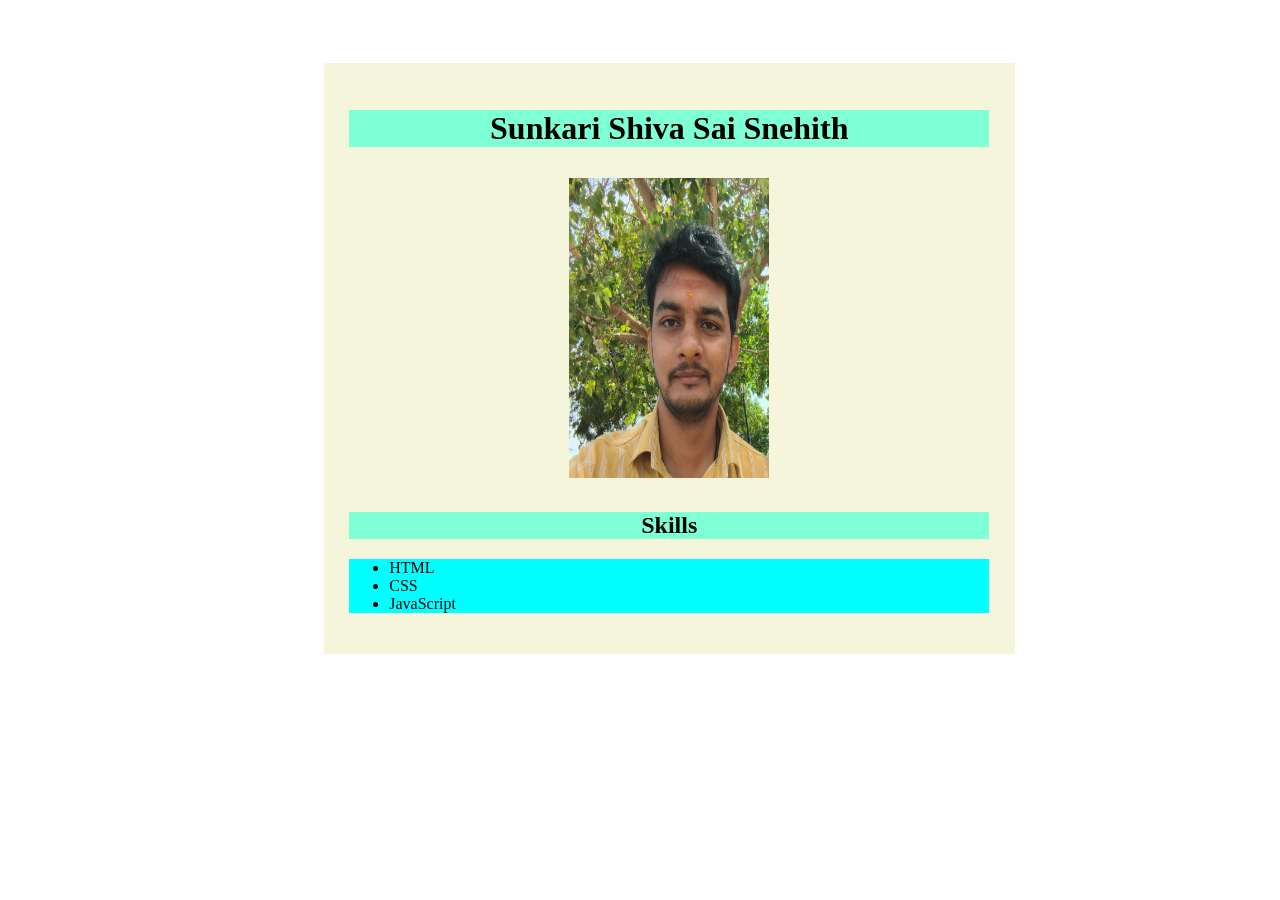
==== Card/index.html @ 0345e5a0 "profile card" ====
<!DOCTYPE html>
<html lang="en">
<head>
    <meta charset="UTF-8">
    <meta name="viewport" content="width=device-width, initial-scale=1.0">
    <title>Cards</title>
    <link rel="stylesheet" href="./styles.css">
</head>
<body>
    <div class="container">
        <h1 class="h1">Sunkari Shiva Sai Snehith</h1>
        <img class="img" src="./mee.png" alt="">
        <h2 class="h2">Skills</h2>
        <ul class="ul">
            <li>HTML</li>
            <li>CSS</li>
            <li>JavaScript</li>
        </ul>
    </div>
    
</body>
</html>
---- Card/styles.css ----
.container{
    width: 50vw;
    background-color:beige;
    text-align: center;
    margin-left: 25%;
    margin-top: 5%;
    padding: 2%;
}

.h1{
    background-color: aquamarine;
}

.img{
    height: 300px;
    width: 200px;
    padding: 10px;
}

.h2{
    background-color: aquamarine;
}

.ul{
    text-align: left;
    background-color: aqua;
}
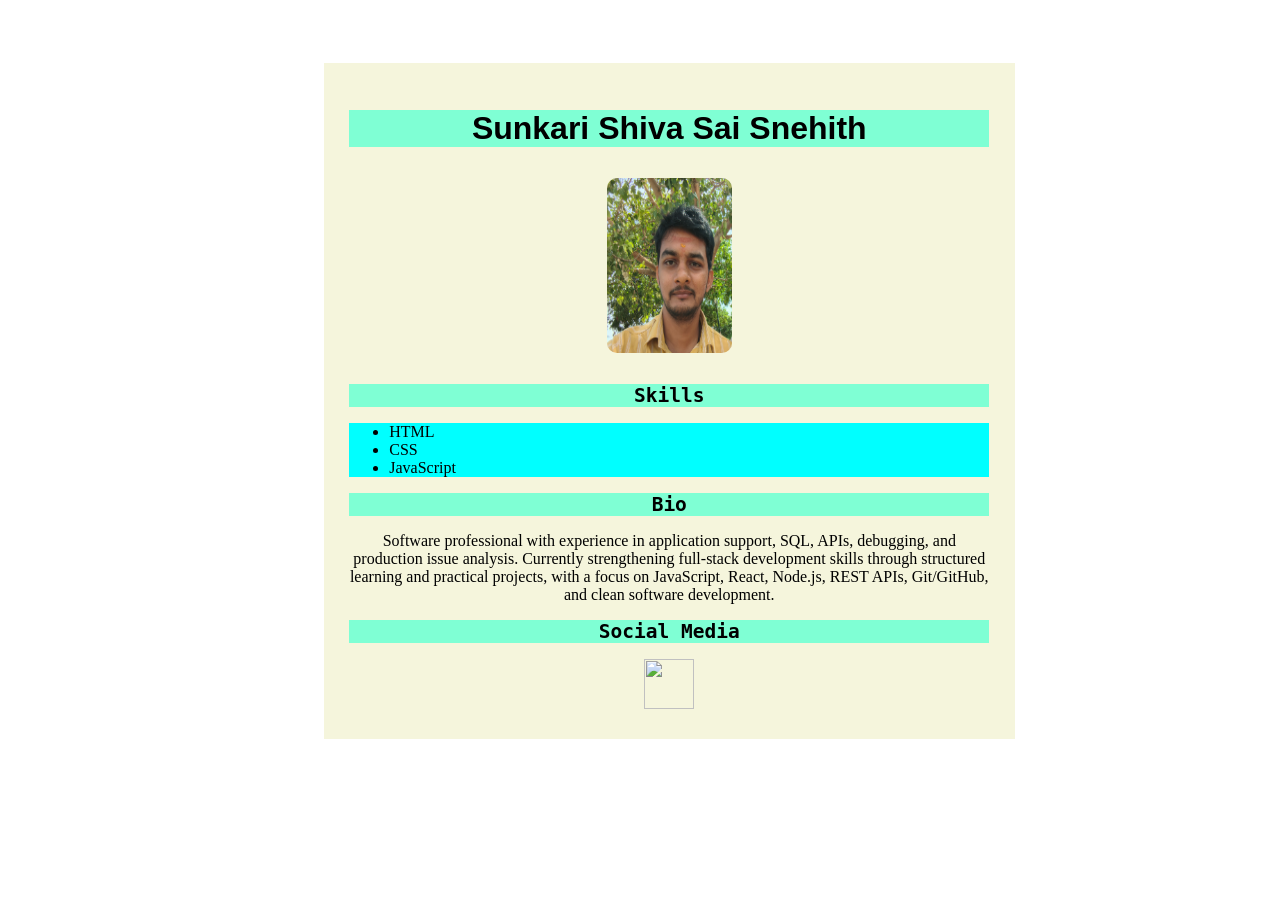
==== commit 2fdf4aaf: "personal profile card" ====
--- a/Card/index.html
+++ b/Card/index.html
@@ -16,6 +16,10 @@
             <li>CSS</li>
             <li>JavaScript</li>
         </ul>
+        <h2>Bio</h2>
+        <p class="p">Software professional with experience in application support, SQL, APIs, debugging, and production issue analysis. Currently strengthening full-stack development skills through structured learning and practical projects, with a focus on JavaScript, React, Node.js, REST APIs, Git/GitHub, and clean software development.</p>
+        <h2>Social Media</h2>
+        <a  class ="href" href="https://www.linkedin.com/in/snehith-sunkari-aa256b167/" target="_blank"><img src="https://thumb.wikimedia.org/wikipedia/commons/thumb/8/81/LinkedIn_icon.svg/250px-LinkedIn_icon.svg.png?utm_source=en.wikipedia.org&utm_campaign=index&utm_content=thumbnail" alt=""></a>
     </div>
     
 </body>
--- a/Card/styles.css
+++ b/Card/styles.css
@@ -8,21 +8,33 @@
 }
 
 .h1{
+    font-family: sans-serif;
     background-color: aquamarine;
 }
 
 .img{
-    height: 300px;
-    width: 200px;
+    height: 175px;
+    width: 125px;
     padding: 10px;
+    border-radius: 20px;
 }
 
-.h2{
+h2{
+    font-family: monospace;
     background-color: aquamarine;
 }
 
 .ul{
     text-align: left;
     background-color: aqua;
+    font-family: cursive;
 }
 
+.p{
+    font-family: Verdana;
+}
+
+.href img{
+    width:50px;
+    height:50px;
+}
